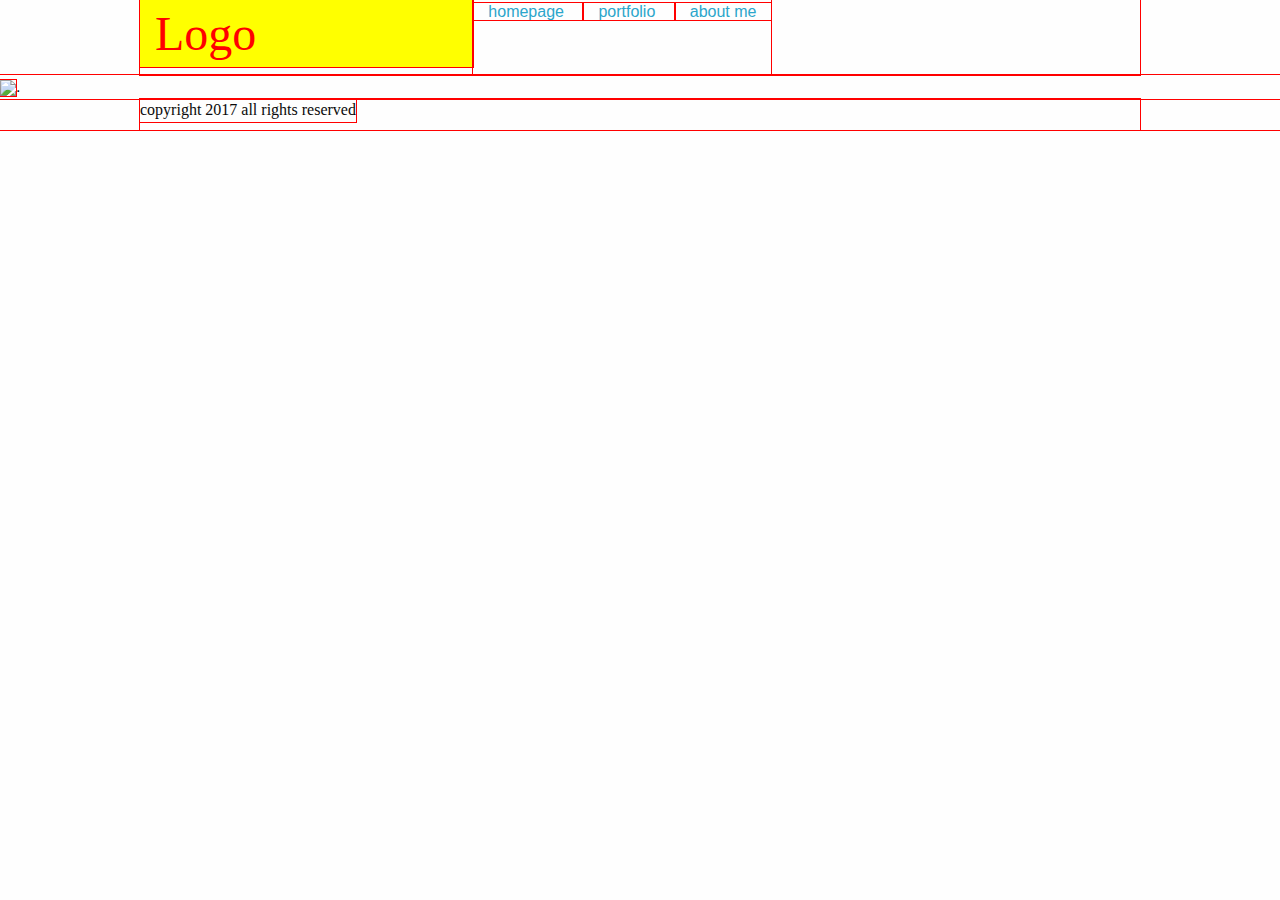
==== index.html @ 7ac1bf44 "added logo pictures" ====
<!doctype html>
<html html class="no-js" lang="en" dir="ltr">
<head>
    <meta charset="utf-8">
      <meta name="viewport" content="width=device-width, initial-scale=1.0">
<title> Home Page </title>
<link rel="stylesheet" href="css/foundation.css">
<link rel="stylesheet" href="css/app.css">
</head>
<body>
<div class="wrapper">
<header class="row">
<h1 class="column small-12 medium-6 large-4"> Logo </h1>
<nav >
<a href="index.html" class="column small-12 medium-2 large-1"> homepage </a>
<a href="portfolio.html" class="column small-12 medium-2 large-1"> portfolio </a>
<a href="about.html" class="column small-12 medium-2 large-1"> about me </a>
</nav>
</header>
<div class="row>"
<figure class="column small-12">

<img data-interchange=
"[images/logo-sm.jpg, small],
 [images/logo-md.jpg, medium],
 [images/logo-lg.jpg, large]">.

 </figure>
</div>
<footer class="row">
<h6> copyright 2017 all rights reserved </h6>
</footer>
</div>


<script src="js/vendor/jquery.js"></script>
<script src="js/vendor/what-input.js"></script>
<script src="js/vendor/foundation.js"></script>
<script src="js/app.js"></script>
</body>
</html>
---- css/app.css ----
/* this is my stylesheet for the homepage */
/* table of contents*/
/* header styles */
/* main body styles */
/* footer styles */

h1, h6 {font-family: cursive;}

header {}
header h1 {color:red; background-color:yellow;}
nav {}
footer {}




* {outline: 1px solid red;}

/* header styles */

/* main body */

/* footer styles */
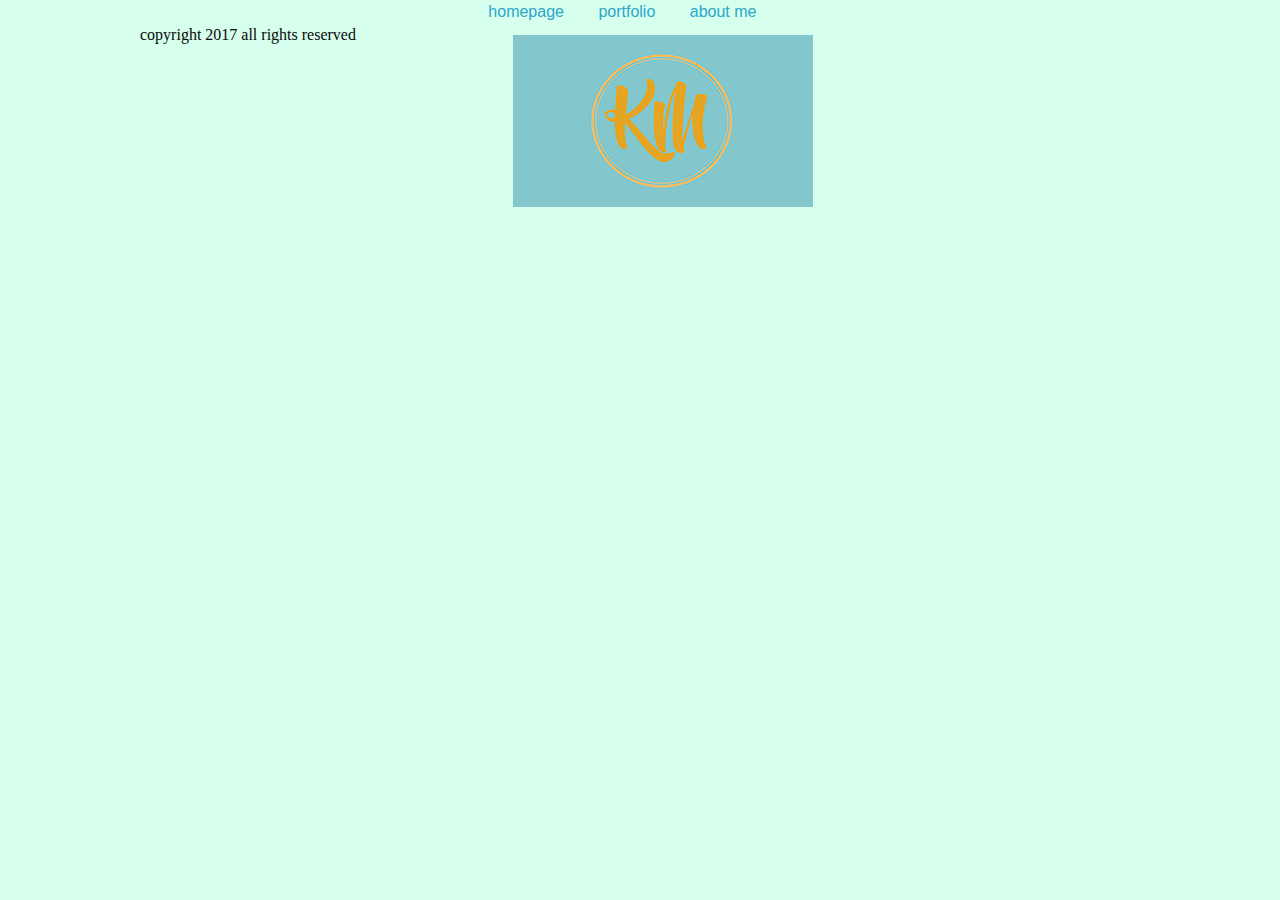
==== commit fb95e73f: "changed portfolio and about page" ====
--- a/index.html
+++ b/index.html
@@ -10,27 +10,30 @@
 <body>
 <div class="wrapper">
 <header class="row">
-<h1 class="column small-12 medium-6 large-4"> Logo </h1>
-<nav >
+  <h1 class="column small-12 medium-6 large-4">  </h1>
+<nav>
 <a href="index.html" class="column small-12 medium-2 large-1"> homepage </a>
 <a href="portfolio.html" class="column small-12 medium-2 large-1"> portfolio </a>
 <a href="about.html" class="column small-12 medium-2 large-1"> about me </a>
 </nav>
 </header>
+<div class="imageContainer">
+<img src="images/logo-sm.jpg">
+</div>
+
+
 <div class="row>"
 <figure class="column small-12">
 
-<img data-interchange=
-"[images/logo-sm.jpg, small],
- [images/logo-md.jpg, medium],
- [images/logo-lg.jpg, large]">.
 
  </figure>
-</div>
+
+
+
 <footer class="row">
 <h6> copyright 2017 all rights reserved </h6>
 </footer>
-</div>
+
 
 
 <script src="js/vendor/jquery.js"></script>
--- a/css/app.css
+++ b/css/app.css
@@ -7,14 +7,25 @@
 h1, h6 {font-family: cursive;}
 
 header {}
-header h1 {color:red; background-color:yellow;}
+body {background-color: #D6FFED; font-family: 'Open Sans', sans-serif;}
+figcaption {font-family: 'Open Sans', sans-serif;}
 nav {}
 footer {}
+
+  .imageContainer{
+        position: absolute;
+        width: 300px; /*the image width*/
+        height: 172px; /*the image height*/
+        left: 44%;
+        top: 5%;
+        margin-left: -50px; /*half the image width*/
+        margin-top: -10px; /*half the image height*/
+    }
 
 
 
 
-* {outline: 1px solid red;}
+
 
 /* header styles */
 
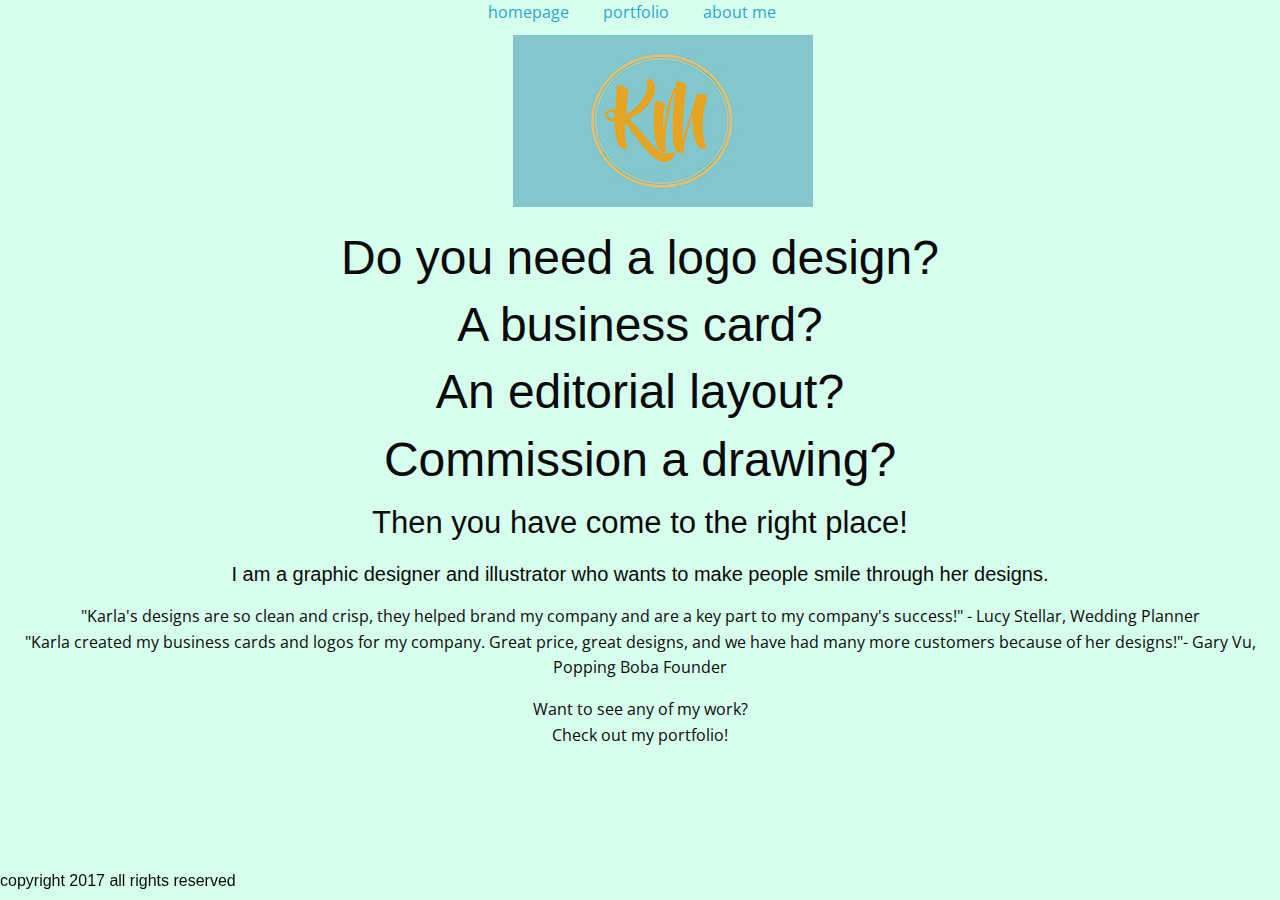
==== commit 990f1fca: "updated all pages" ====
--- a/index.html
+++ b/index.html
@@ -3,6 +3,7 @@
 <head>
     <meta charset="utf-8">
       <meta name="viewport" content="width=device-width, initial-scale=1.0">
+      <link href="https://fonts.googleapis.com/css?family=Open+Sans" rel="stylesheet">
 <title> Home Page </title>
 <link rel="stylesheet" href="css/foundation.css">
 <link rel="stylesheet" href="css/app.css">
@@ -17,16 +18,39 @@
 <a href="about.html" class="column small-12 medium-2 large-1"> about me </a>
 </nav>
 </header>
+</div>
 <div class="imageContainer">
 <img src="images/logo-sm.jpg">
 </div>
 
 
-<div class="row>"
-<figure class="column small-12">
+  <article>
+  <div class="center">
+    <section>
+<h1> Do you need a logo design?
+<br> A business card?
+<br> An editorial layout?
+<br> Commission a drawing?</h1>
+
+<h3> Then you have come to the right place!</h3>
+
+<p><h5>I am a graphic designer and illustrator who wants to make people smile through her designs.</h5></p>
+
+<p>"Karla's designs are so clean and crisp, they helped brand my company and are a key part to my company's success!" - Lucy Stellar, Wedding Planner
+<br>"Karla created my business cards and logos for my company. Great price, great designs, and we have had many more customers because of her designs!"- Gary Vu, Popping Boba Founder</p>
+
+<p>Want to see any of my work?
+  <br> Check out my portfolio!</p>
+</section>
+</div>
+</article>
 
 
+<div class="row">
+<figure class="column small-12">
  </figure>
+</div>
+
 
 
 
--- a/css/app.css
+++ b/css/app.css
@@ -4,13 +4,13 @@
 /* main body styles */
 /* footer styles */
 
-h1, h6 {font-family: cursive;}
 
 header {}
 body {background-color: #D6FFED; font-family: 'Open Sans', sans-serif;}
 figcaption {font-family: 'Open Sans', sans-serif;}
 nav {}
-footer {}
+footer {position: fixed;
+        bottom:0;}
 
   .imageContainer{
         position: absolute;
@@ -21,7 +21,8 @@
         margin-left: -50px; /*half the image width*/
         margin-top: -10px; /*half the image height*/
     }
-
+.center {text-align: center;
+        margin-top: 200px;}
 
 
 
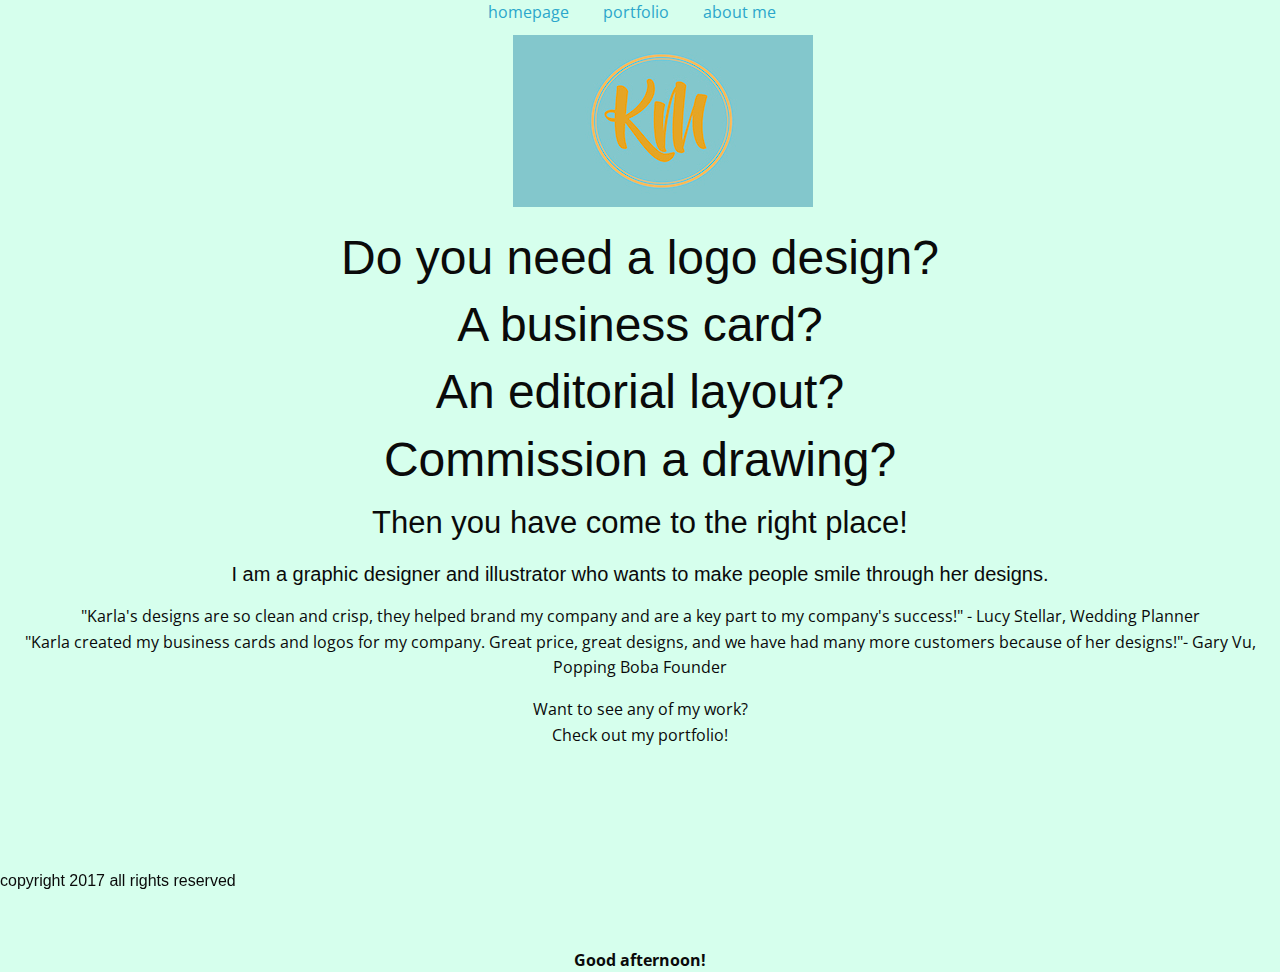
==== commit df0249e7: "added JS greeting" ====
--- a/index.html
+++ b/index.html
@@ -4,7 +4,7 @@
     <meta charset="utf-8">
       <meta name="viewport" content="width=device-width, initial-scale=1.0">
       <link href="https://fonts.googleapis.com/css?family=Open+Sans" rel="stylesheet">
-<title> Home Page </title>
+<title> Karla Matthews | Homepage </title>
 <link rel="stylesheet" href="css/foundation.css">
 <link rel="stylesheet" href="css/app.css">
 </head>
@@ -45,18 +45,32 @@
 </div>
 </article>
 
+<div class="center">
+<script type="text/javascript">
+    var d = new Date();
+    var time = d.getHours();
 
-<div class="row">
-<figure class="column small-12">
- </figure>
-</div>
+    if (time < 12)
+      {
+      document.write("<b>Good morning!</b>");
+      }
+    if (time > 12)
+      {
+      document.write("<b>Good afternoon!</b>");
+      }
+    if (time == 12)
+      {
+      document.write("<b>Go eat lunch!</b>");
+      }
+    </script>
+  </div>
 
 
-
-
+<div>
 <footer class="row">
 <h6> copyright 2017 all rights reserved </h6>
 </footer>
+</div>
 
 
 
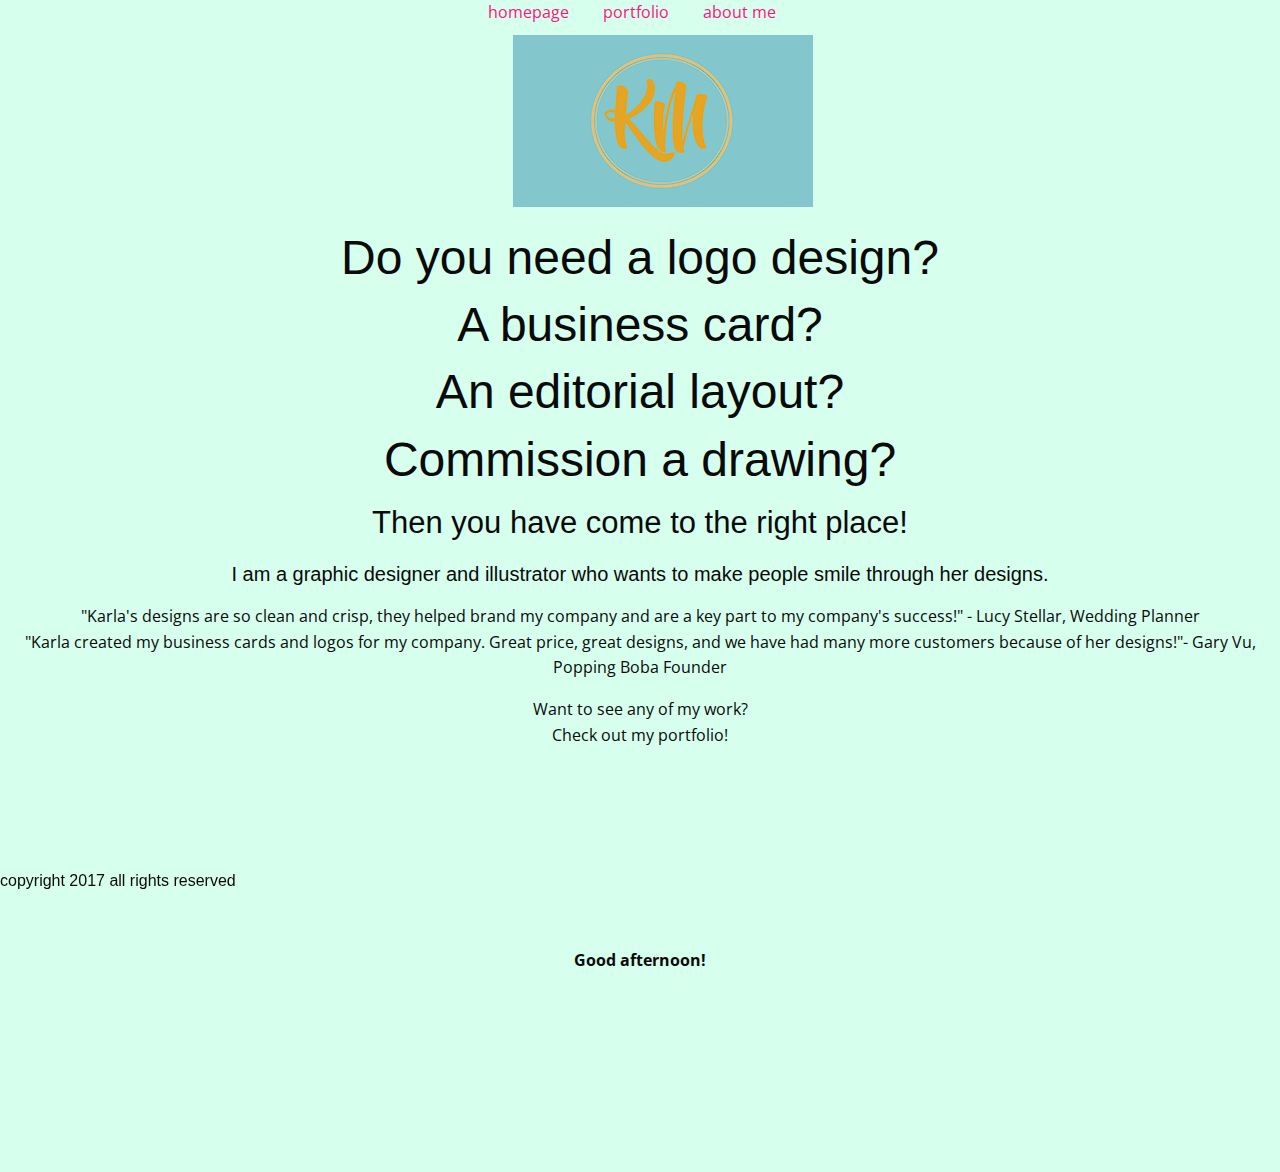
==== commit 19a4bf6c: "added more things" ====
--- a/index.html
+++ b/index.html
@@ -66,8 +66,8 @@
   </div>
 
 
-<div>
-<footer class="row">
+<div class="center">
+<footer>
 <h6> copyright 2017 all rights reserved </h6>
 </footer>
 </div>
--- a/css/app.css
+++ b/css/app.css
@@ -8,7 +8,9 @@
 header {}
 body {background-color: #D6FFED; font-family: 'Open Sans', sans-serif;}
 figcaption {font-family: 'Open Sans', sans-serif;}
-nav {}
+nav a{
+  color: #FF147E;
+}
 footer {position: fixed;
         bottom:0;}
 
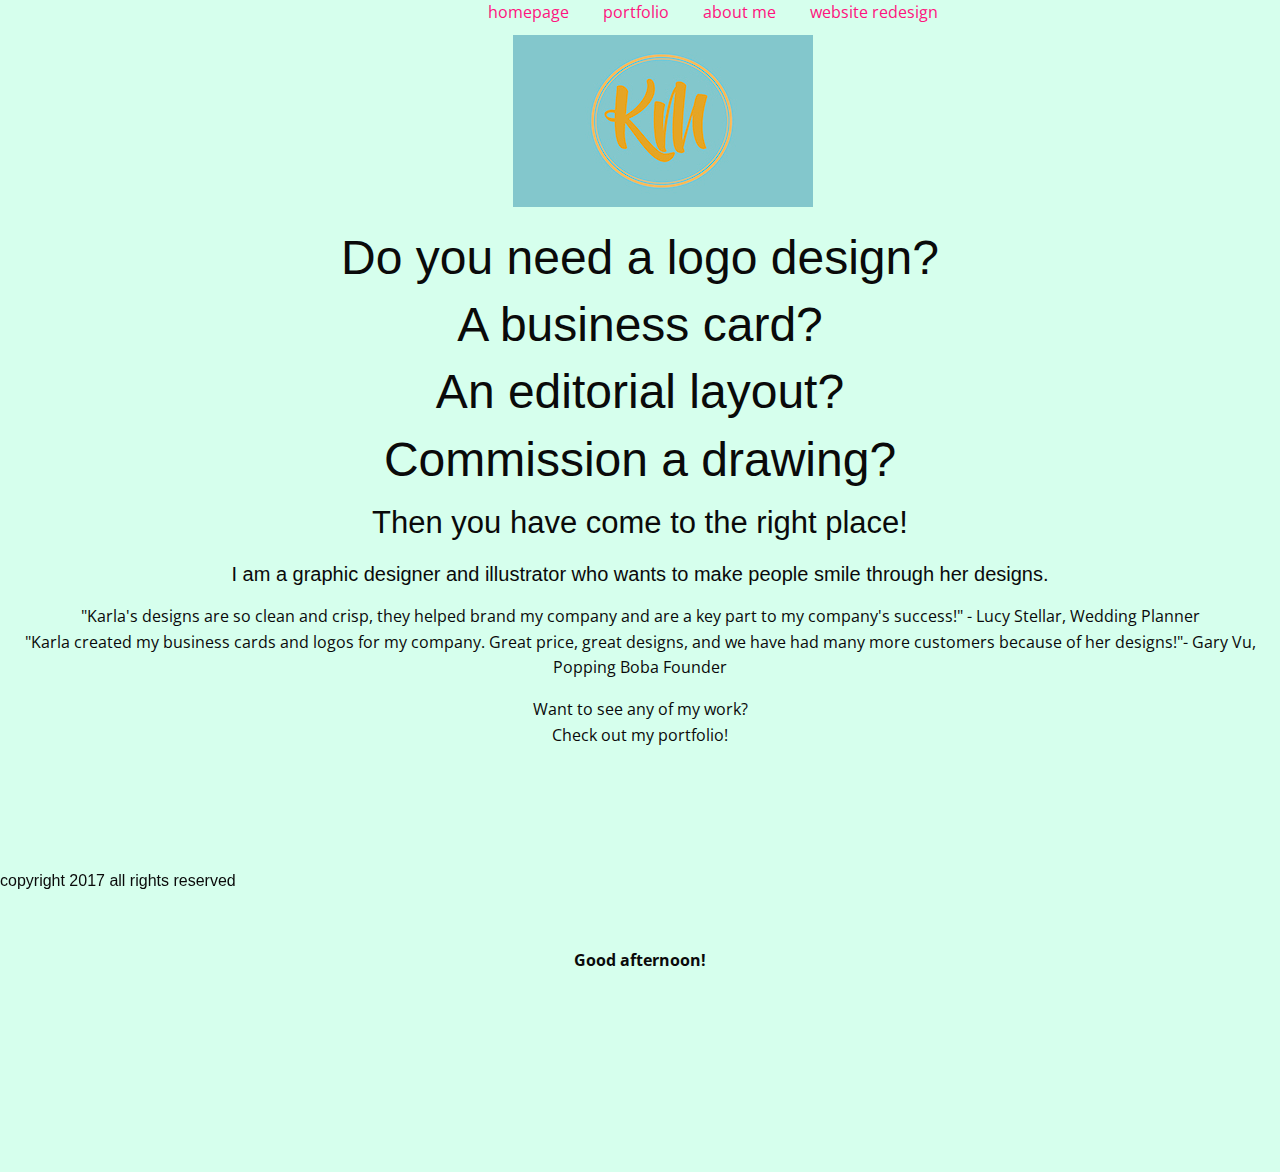
==== commit b97c064a: "added redesign page" ====
--- a/index.html
+++ b/index.html
@@ -16,6 +16,7 @@
 <a href="index.html" class="column small-12 medium-2 large-1"> homepage </a>
 <a href="portfolio.html" class="column small-12 medium-2 large-1"> portfolio </a>
 <a href="about.html" class="column small-12 medium-2 large-1"> about me </a>
+<a href="website-redesign/index.html" class="column small-12 medium-2 large-1"> website redesign </a>
 </nav>
 </header>
 </div>
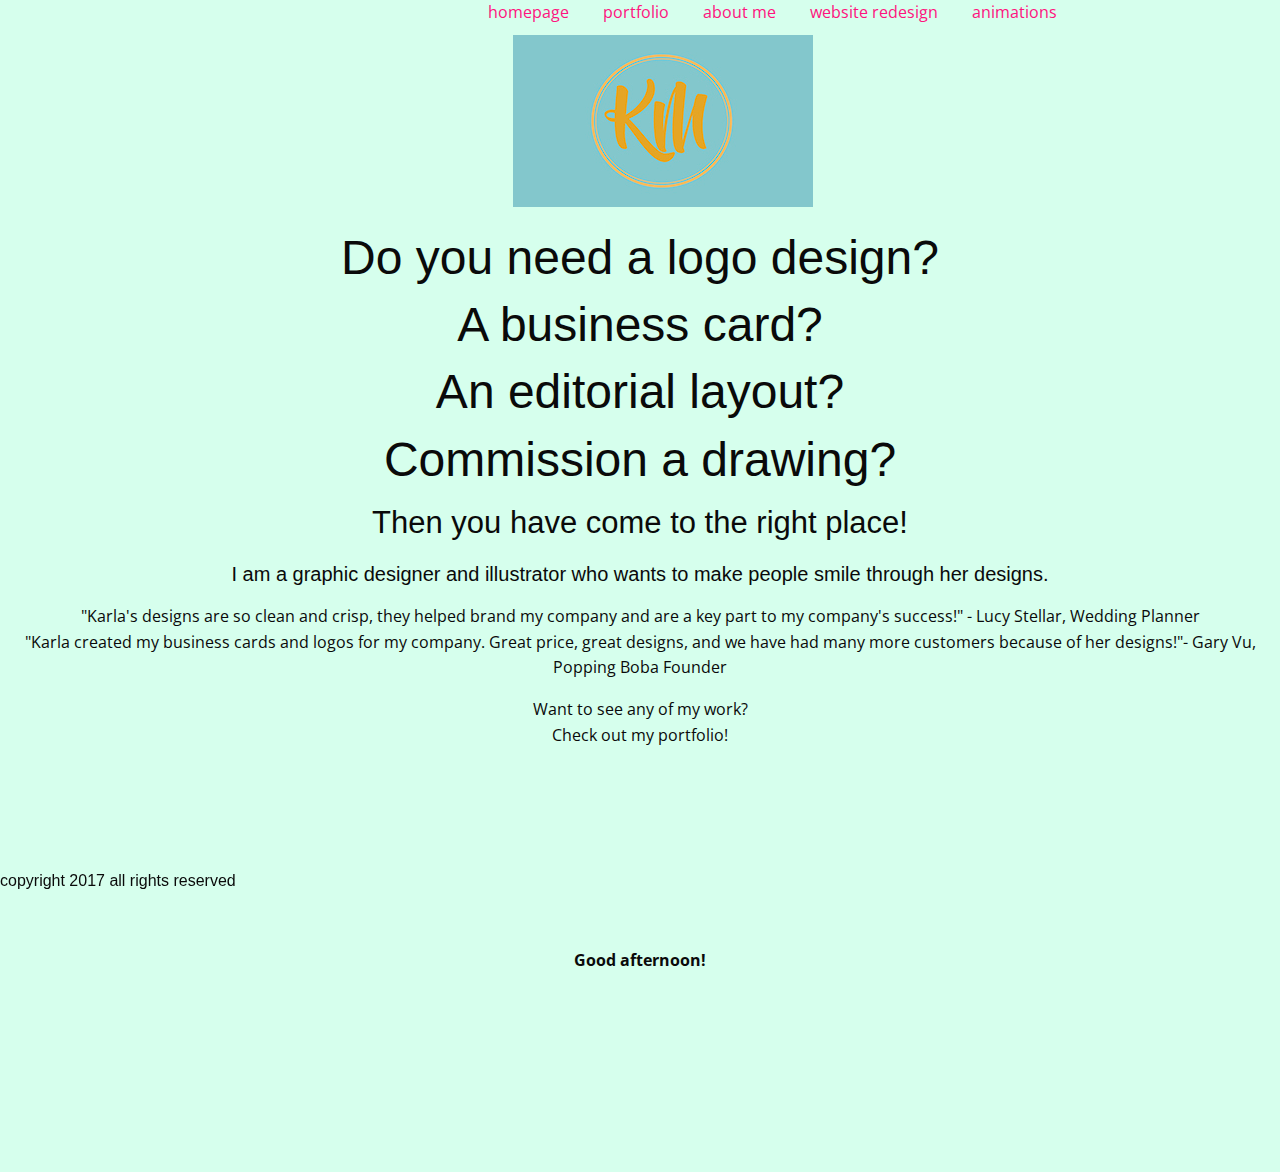
==== commit 92479e9b: "added links" ====
--- a/index.html
+++ b/index.html
@@ -17,6 +17,7 @@
 <a href="portfolio.html" class="column small-12 medium-2 large-1"> portfolio </a>
 <a href="about.html" class="column small-12 medium-2 large-1"> about me </a>
 <a href="website-redesign/index.html" class="column small-12 medium-2 large-1"> website redesign </a>
+<a href="animation/hover.html" class="column small-12 medium-2 large-1"> animations </a>
 </nav>
 </header>
 </div>
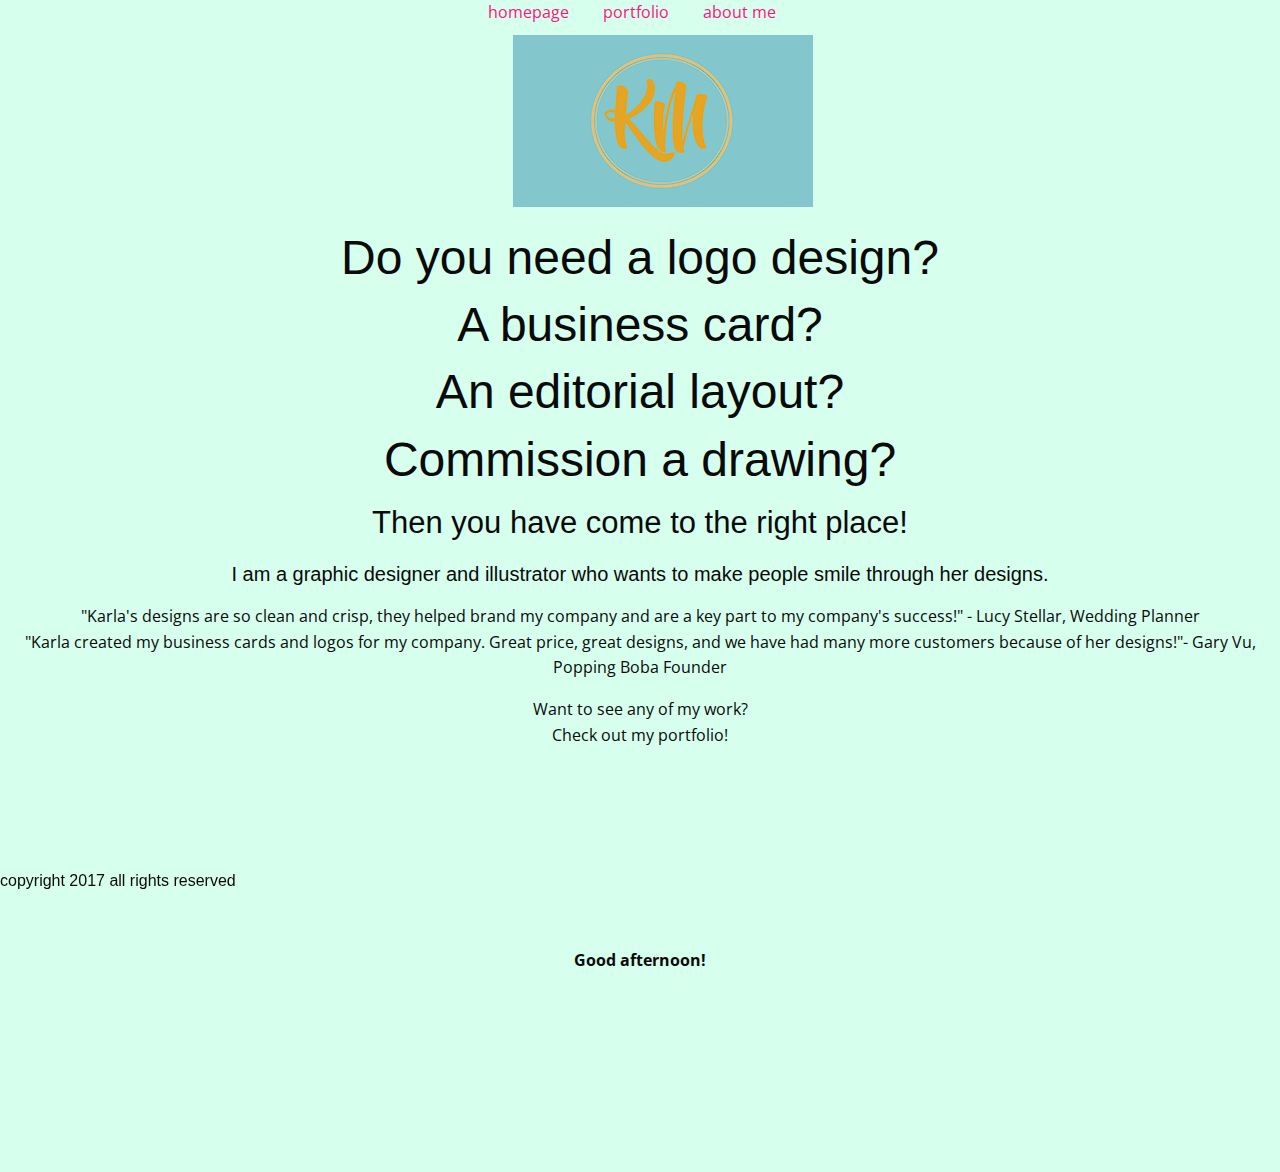
==== commit 95624604: "final added" ====
--- a/index.html
+++ b/index.html
@@ -16,8 +16,6 @@
 <a href="index.html" class="column small-12 medium-2 large-1"> homepage </a>
 <a href="portfolio.html" class="column small-12 medium-2 large-1"> portfolio </a>
 <a href="about.html" class="column small-12 medium-2 large-1"> about me </a>
-<a href="website-redesign/index.html" class="column small-12 medium-2 large-1"> website redesign </a>
-<a href="animation/hover.html" class="column small-12 medium-2 large-1"> animations </a>
 </nav>
 </header>
 </div>
--- a/css/app.css
+++ b/css/app.css
@@ -30,6 +30,8 @@
 
 
 
+
+
 /* header styles */
 
 /* main body */
